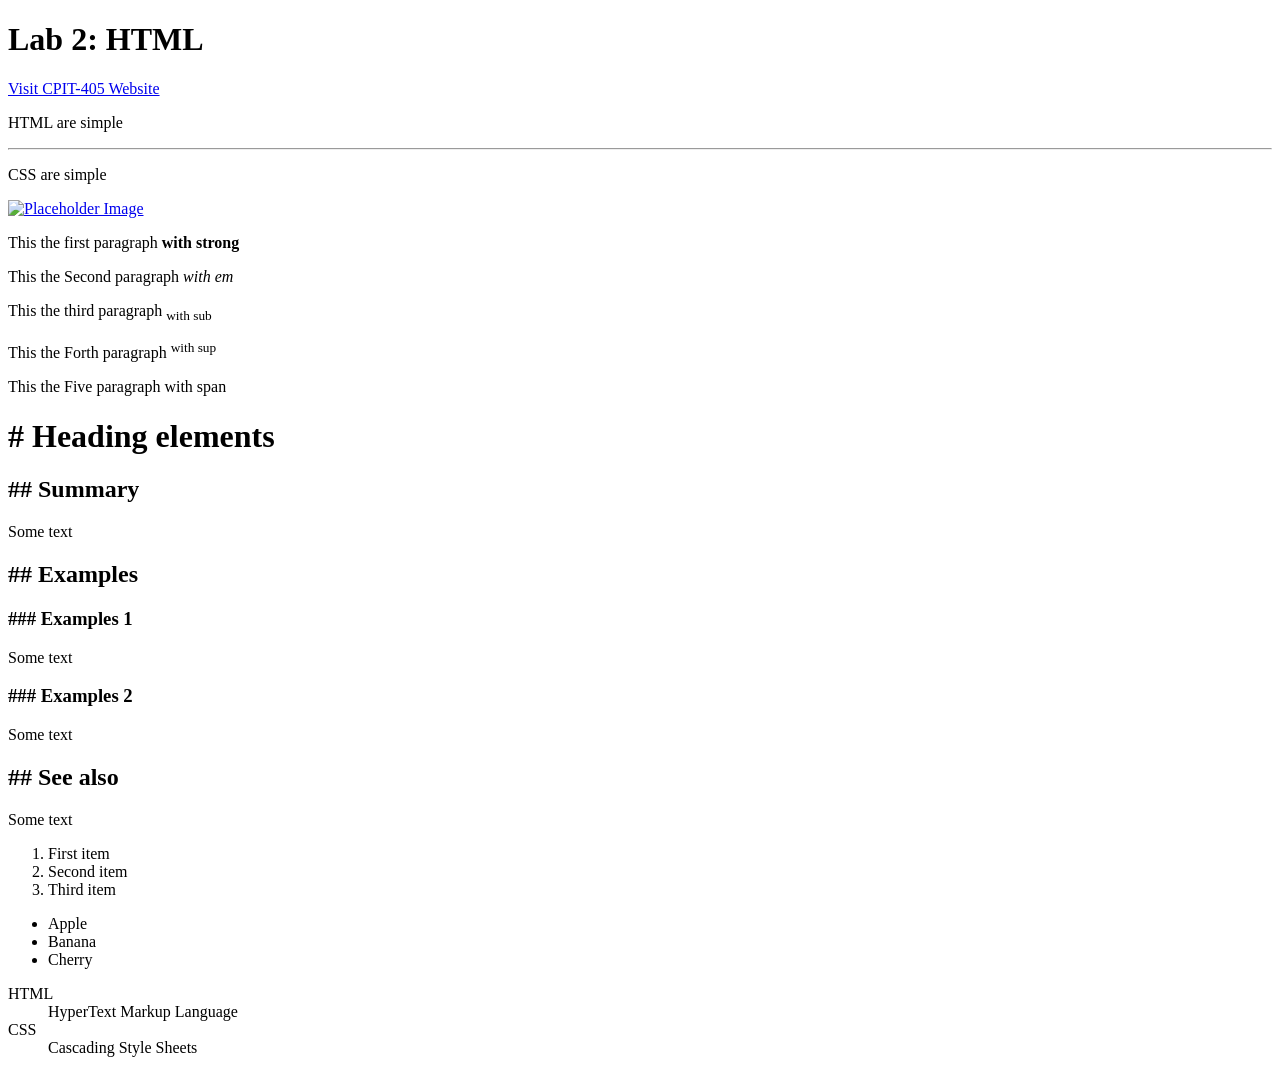
==== lab2/index.html @ ff3ccb61 "Rename Lab2.html to lab2/index.html" ====
<!DOCTYPE html>
<html lang="en">
<head>
    <meta charset="UTF-8">
    <title>CPIT-405 lab 2</title>
</head>
<body>

    <h1>Lab 2: HTML</h1>

    
    <a href="https://cpit405.gitlab.io">Visit CPIT-405 Website</a>
    
    
    <p>HTML are simple</p>
    
    <hr/><!-- comment -->
    
    <p>CSS are simple</p>

    <a href="https://www.kau.edu.sa/ar">
        <img src="https://www.kau.edu.sa/web/static?path=%2Fuploads%2F2025%2FMar%2Fapp%2FrYI6zpjDNpAwrNJW.webp" alt="Placeholder Image"></a>
    
    
    <p> This the first paragraph <strong> with strong</strong></p>
    
       
    <p> This the Second  paragraph <em> with em</em></p>
    
    <p> This the third paragraph <sub> with sub</sub></p>
    
       
    <p> This the Forth  paragraph <sup> with sup</sup></p>
    
    <p> This the Five paragraph <span> with span</span></p>
    
    <h1># Heading elements</h1>
    <h2> ## Summary</h2>
    <p>Some text</p>
    <h2> ## Examples</h2>
    
    <h3> ### Examples 1</h3>
    <p>Some text</p>
    
    <h3> ### Examples 2</h3>
    <p>Some text</p>
    <h2> ## See also  </h2>
    <p>Some text</p>
    
    
<ol>
  <li>First item</li>
  <li>Second item</li>
  <li>Third item</li>
</ol>


<ul>
  <li>Apple</li>
  <li>Banana</li>
  <li>Cherry</li>
</ul>


<dl>
  <dt>HTML</dt>
  <dd>HyperText Markup Language</dd>

  <dt>CSS</dt>
  <dd>Cascading Style Sheets</dd>
</dl>

    
    
       
   
    
    

    

</body>
</html>
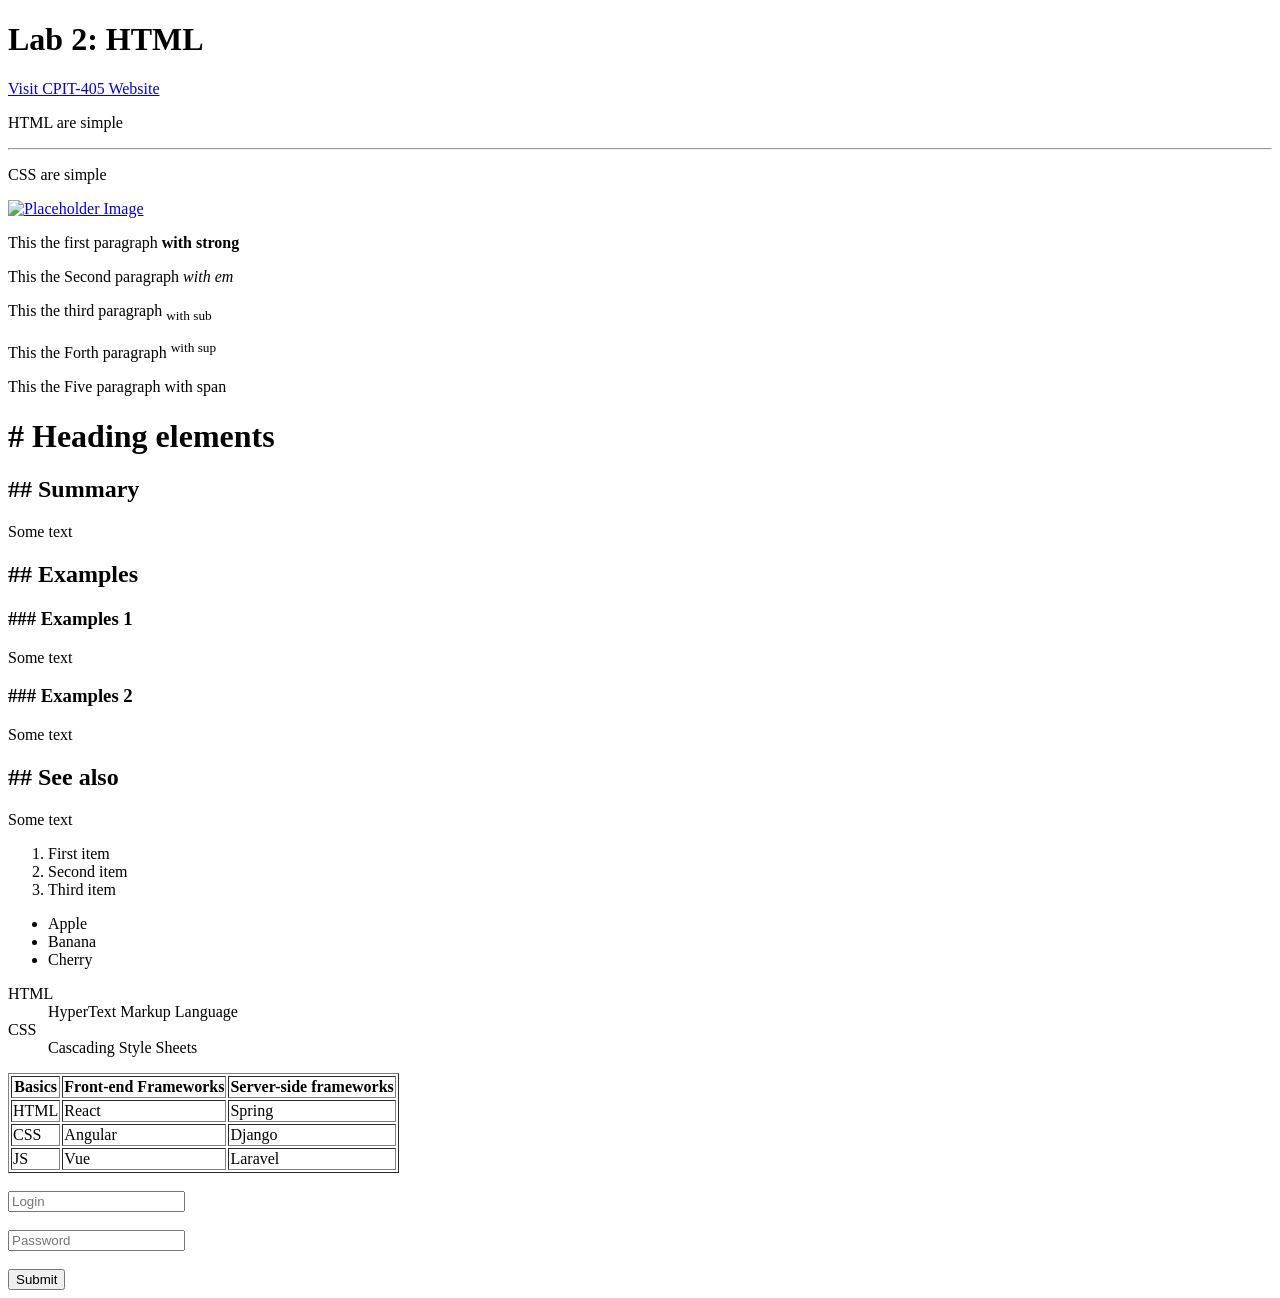
==== commit f8eae647: "Update index.html" ====
--- a/lab2/index.html
+++ b/lab2/index.html
@@ -70,6 +70,38 @@
   <dd>Cascading Style Sheets</dd>
 </dl>
 
+    <table border="1">
+    <tr>
+      <th>Basics</th>
+      <th>Front-end Frameworks</th>
+      <th>Server-side frameworks</th>
+    </tr>
+    <tr>
+      <td>HTML</td>
+      <td>React</td>
+      <td>Spring</td>
+    </tr>
+    <tr>
+      <td>CSS</td>
+      <td>Angular</td>
+      <td>Django</td>
+    </tr>
+    <tr>
+      <td>JS</td>
+      <td>Vue</td>
+      <td>Laravel</td>
+    </tr>
+  </table>
+
+  <br>
+
+  <form>
+    <input type="text" name="login" placeholder="Login"><br><br>
+    <input type="password" name="password" placeholder="Password"><br><br>
+    <input type="submit" value="Submit">
+  </form>
+
+
     
     
        
